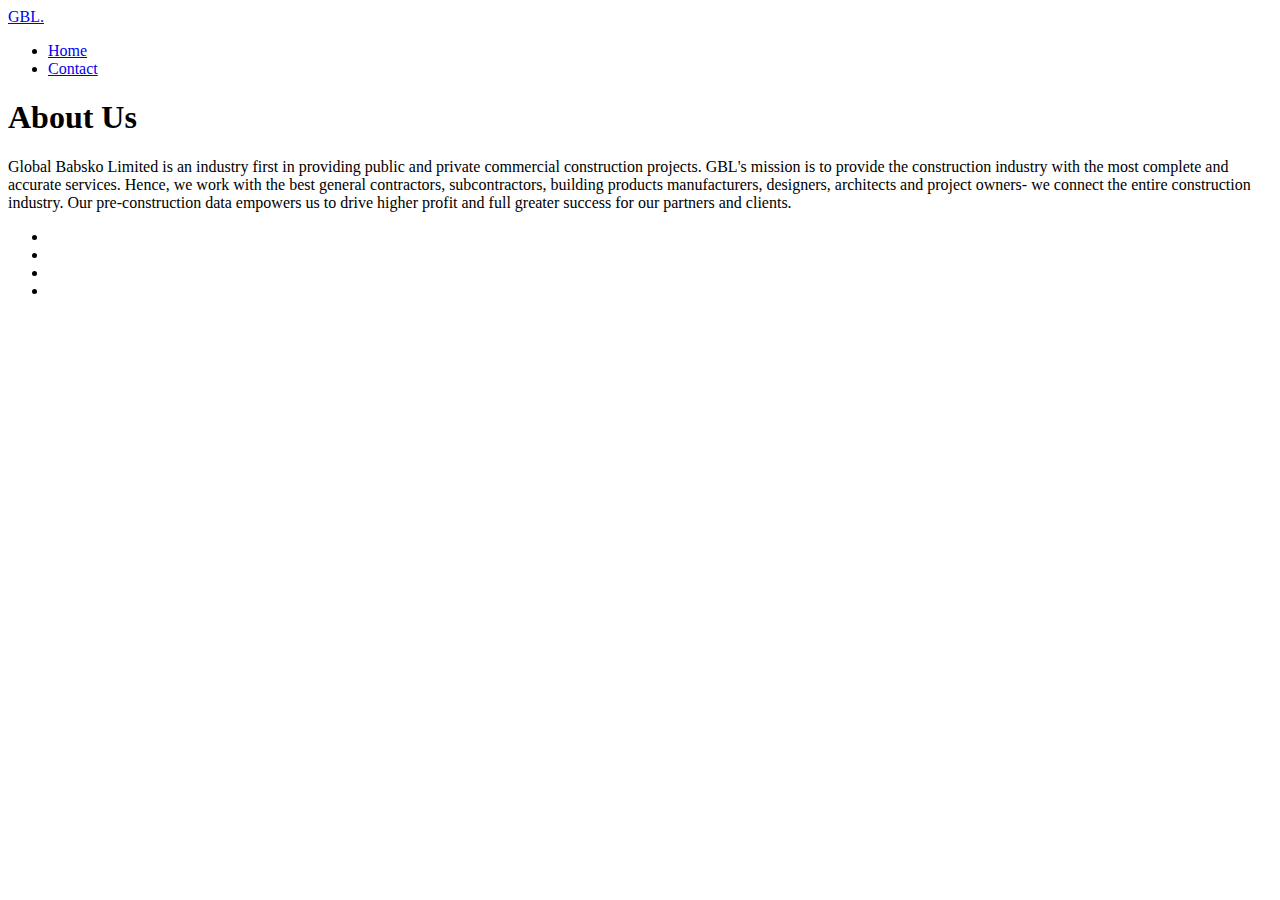
==== about.html @ 21d6a282 "version 2" ====
<!DOCTYPE HTML>
<html>
	<head>
	<meta charset="utf-8">
	<meta http-equiv="X-UA-Compatible" content="IE=edge">
	<title>Global Basko Limited</title>
  	<!-- Facebook and Twitter integration -->
	<meta property="og:title" content=""/>
	<meta property="og:image" content=""/>
	<meta property="og:url" content=""/>
	<meta property="og:site_name" content=""/>
	<meta property="og:description" content=""/>
	<meta name="twitter:title" content="" />
	<meta name="twitter:image" content="" />
	<meta name="twitter:url" content="" />
	<meta name="twitter:card" content="" />

	<link href="https://fonts.googleapis.com/css?family=Open+Sans:300,400,700" rel="stylesheet">
	
	<!-- Animate.css -->
	<link rel="stylesheet" href="css/animate.css">
	<!-- Icomoon Icon Fonts-->
	<link rel="stylesheet" href="css/icomoon.css">
	<!-- Bootstrap  -->
	<link rel="stylesheet" href="css/bootstrap.css">

	<!-- Magnific Popup -->
	<link rel="stylesheet" href="css/magnific-popup.css">

	<!-- Theme style  -->
	<link rel="stylesheet" href="css/style.css">

	<!-- Modernizr JS -->
	<script src="js/modernizr-2.6.2.min.js"></script>
	<!-- FOR IE9 below -->
	<!--[if lt IE 9]>
	<script src="js/respond.min.js"></script>
	<![endif]-->

	</head>
	<body>
		
	<div class="fh5co-loader"></div>
	
	<div id="page">
	<nav class="fh5co-nav" role="navigation">
		<div class="container">
			<div class="row">
				<div class="col-xs-2 text-left">
					<div id="fh5co-logo"><a href="index.html">GBL<span>.</span></a></div>
				</div>
				<div class="col-xs-10 text-right menu-1">
					<ul>
						<li><a href="index.html">Home</a></li>
						<li><a href="contact.html">Contact</a></li>
					</ul>
				</div>
			</div>
			
		</div>
	</nav>

	<header id="fh5co-header" class="fh5co-cover fh5co-cover-sm" role="banner" style="background-image:url(images/img_bg_1.jpg);" data-stellar-background-ratio="0.5">
		<div class="overlay"></div>
		<div class="container">
			<div class="row">
				<div class="col-md-7 text-left">
					<div class="display-t">
						<div class="display-tc animate-box" data-animate-effect="fadeInUp">
							<h1 class="mb30">About Us</h1>
						</div>
					</div>
				</div>
			</div>
		</div>
	</header>

	

	<div id="fh5co-team">
		<div class="container">
			<div class="row animate-box row-pb-md">
				<div class="col-md-8 col-md-offset-2 text-left fh5co-heading">
					<p>Global Babsko Limited is an industry first in providing public and private commercial construction projects. GBL's mission is to provide the construction industry with the most complete and accurate services. 
Hence, we work with the best general contractors, subcontractors, building products manufacturers, designers, architects and project owners- we connect the entire construction industry. Our pre-construction data empowers us to drive higher profit and full greater success for our partners and clients.</p>
				</div>
			</div>
		</div>
	</div>

	<footer id="fh5co-footer" role="contentinfo">
		<div class="container">
				

			<div class="row copyright">
				<div class="col-md-12 text-center">
					<p>
						<ul class="fh5co-social-icons">
							<li><a href="#"><i class="icon-twitter"></i></a></li>
							<li><a href="#"><i class="icon-facebook"></i></a></li>
							<li><a href="#"><i class="icon-linkedin"></i></a></li>
							<li><a href="#"><i class="icon-dribbble"></i></a></li>
						</ul>
					</p>
				</div>
			</div>

		</div>
	</footer>
	</div>

	<div class="gototop js-top">
		<a href="#" class="js-gotop"><i class="icon-arrow-up"></i></a>
	</div>
	
	<!-- jQuery -->
	<script src="js/jquery.min.js"></script>
	<!-- jQuery Easing -->
	<script src="js/jquery.easing.1.3.js"></script>
	<!-- Bootstrap -->
	<script src="js/bootstrap.min.js"></script>
	<!-- Waypoints -->
	<script src="js/jquery.waypoints.min.js"></script>
	<!-- countTo -->
	<script src="js/jquery.countTo.js"></script>
	<!-- Magnific Popup -->
	<script src="js/jquery.magnific-popup.min.js"></script>
	<script src="js/magnific-popup-options.js"></script>
	<!-- Stellar -->
	<script src="js/jquery.stellar.min.js"></script>
	<!-- Main -->
	<script src="js/main.js"></script>

	</body>
</html>
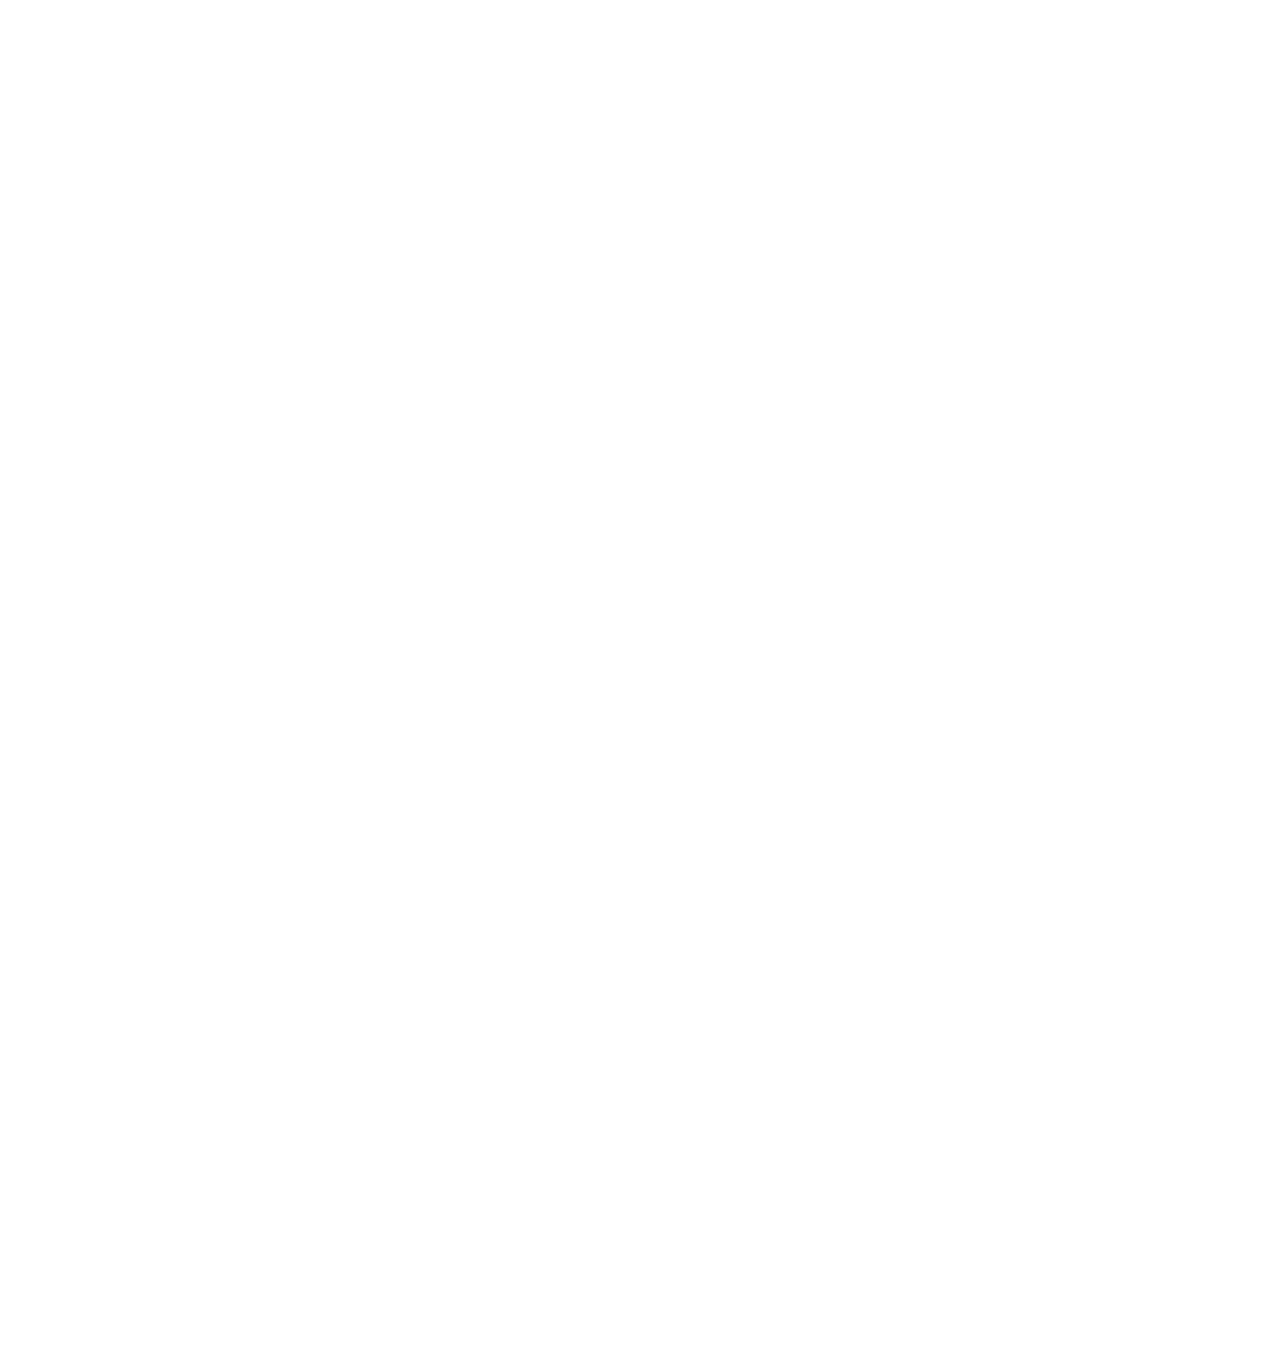
==== commit 7344be61: "Merge pull request #1 from webBlaster/master" ====
--- a/about.html
+++ b/about.html
@@ -52,7 +52,6 @@
 				<div class="col-xs-10 text-right menu-1">
 					<ul>
 						<li><a href="index.html">Home</a></li>
-						<li><a href="contact.html">Contact</a></li>
 					</ul>
 				</div>
 			</div>
--- a/css/style.css
+++ b/css/style.css
@@ -0,0 +1,1700 @@
+@font-face {
+  font-family: 'icomoon';
+  src: url("../fonts/icomoon/icomoon.eot?srf3rx");
+  src: url("../fonts/icomoon/icomoon.eot?srf3rx#iefix") format("embedded-opentype"), url("../fonts/icomoon/icomoon.ttf?srf3rx") format("truetype"), url("../fonts/icomoon/icomoon.woff?srf3rx") format("woff"), url("../fonts/icomoon/icomoon.svg?srf3rx#icomoon") format("svg");
+  font-weight: normal;
+  font-style: normal;
+}
+/* =======================================================
+*
+* 	Template Style 
+*
+* ======================================================= */
+body {
+  font-family: "Open Sans", Arial, sans-serif;
+  font-weight: 400;
+  font-size: 16px;
+  line-height: 1.7;
+  color: #828282;
+  background: #fff;
+}
+
+#page {
+  position: relative;
+  overflow-x: hidden;
+  -webkit-transition: 0.5s;
+  -o-transition: 0.5s;
+  transition: 0.5s;
+}
+.offcanvas #page {
+  overflow: hidden;
+  position: absolute;
+}
+.offcanvas #page:after {
+  -webkit-transition: 2s;
+  -o-transition: 2s;
+  transition: 2s;
+  position: absolute;
+  top: 0;
+  right: 0;
+  bottom: 0;
+  left: 0;
+  z-index: 101;
+  background: rgba(0, 0, 0, 0.7);
+  content: "";
+}
+
+a {
+  color: #F73859;
+  -webkit-transition: 0.5s;
+  -o-transition: 0.5s;
+  transition: 0.5s;
+}
+a:hover, a:active, a:focus {
+  color: #F73859;
+  outline: none;
+  text-decoration: none;
+}
+
+p {
+  margin-bottom: 20px;
+}
+
+h1, h2, h3, h4, h5, h6, figure {
+  color: #000;
+  font-family: "Open Sans", Arial, sans-serif;
+  font-weight: 400;
+  margin: 0 0 20px 0;
+}
+
+::-webkit-selection {
+  color: #fff;
+  background: #F73859;
+}
+
+::-moz-selection {
+  color: #fff;
+  background: #F73859;
+}
+
+::selection {
+  color: #fff;
+  background: #F73859;
+}
+
+.fh5co-nav {
+  position: fixed;
+  top: 0;
+  margin: 0;
+  padding: 0;
+  width: 100%;
+  padding: 25px 0;
+  z-index: 1001;
+  background: transparent;
+  -webkit-transition: 0.5s;
+  -o-transition: 0.5s;
+  transition: 0.5s;
+}
+@media screen and (max-width: 768px) {
+  .fh5co-nav {
+    padding: 25px 0;
+  }
+}
+.fh5co-nav #fh5co-logo {
+  font-size: 24px;
+  padding: 0;
+  margin: 0;
+  text-transform: uppercase;
+  font-weight: bold;
+}
+@media screen and (max-width: 768px) {
+  .fh5co-nav #fh5co-logo {
+    margin-bottom: 0;
+  }
+}
+.fh5co-nav #fh5co-logo a > span {
+  color: #F73859;
+}
+.fh5co-nav a {
+  padding: 5px 10px;
+  color: #fff;
+}
+@media screen and (max-width: 768px) {
+  .fh5co-nav .menu-1 {
+    display: none;
+  }
+}
+.fh5co-nav ul {
+  padding: 0;
+  margin: 7px 0 0 0;
+}
+.fh5co-nav ul li {
+  padding: 0;
+  margin: 0;
+  list-style: none;
+  display: inline;
+}
+.fh5co-nav ul li a {
+  font-size: 16px;
+  padding: 30px 10px;
+  color: rgba(255, 255, 255, 0.5);
+  -webkit-transition: 0.5s;
+  -o-transition: 0.5s;
+  transition: 0.5s;
+}
+.fh5co-nav ul li a:hover, .fh5co-nav ul li a:focus, .fh5co-nav ul li a:active {
+  color: white;
+}
+.fh5co-nav ul li.has-dropdown {
+  position: relative;
+}
+.fh5co-nav ul li.has-dropdown .dropdown {
+  width: 130px;
+  -webkit-box-shadow: 0px 8px 13px -9px rgba(0, 0, 0, 0.75);
+  -moz-box-shadow: 0px 8px 13px -9px rgba(0, 0, 0, 0.75);
+  box-shadow: 0px 8px 13px -9px rgba(0, 0, 0, 0.75);
+  z-index: 1002;
+  visibility: hidden;
+  opacity: 0;
+  position: absolute;
+  top: 40px;
+  left: 0;
+  text-align: left;
+  background: #fff;
+  padding: 20px;
+  -webkit-border-radius: 4px;
+  -moz-border-radius: 4px;
+  -ms-border-radius: 4px;
+  border-radius: 4px;
+  -webkit-transition: 0s;
+  -o-transition: 0s;
+  transition: 0s;
+}
+.fh5co-nav ul li.has-dropdown .dropdown:before {
+  bottom: 100%;
+  left: 40px;
+  border: solid transparent;
+  content: " ";
+  height: 0;
+  width: 0;
+  position: absolute;
+  pointer-events: none;
+  border-bottom-color: #fff;
+  border-width: 8px;
+  margin-left: -8px;
+}
+.fh5co-nav ul li.has-dropdown .dropdown li {
+  display: block;
+  margin-bottom: 7px;
+}
+.fh5co-nav ul li.has-dropdown .dropdown li:last-child {
+  margin-bottom: 0;
+}
+.fh5co-nav ul li.has-dropdown .dropdown li a {
+  padding: 2px 0;
+  display: block;
+  color: #999999;
+  line-height: 1.2;
+  text-transform: none;
+  font-size: 15px;
+}
+.fh5co-nav ul li.has-dropdown .dropdown li a:hover {
+  color: #000;
+}
+.fh5co-nav ul li.has-dropdown:hover a, .fh5co-nav ul li.has-dropdown:focus a {
+  color: #fff;
+}
+.fh5co-nav ul li.btn-cta a {
+  color: #F73859;
+}
+.fh5co-nav ul li.btn-cta a span {
+  background: #f35f55;
+  color: #fff;
+  padding: 4px 20px;
+  display: -moz-inline-stack;
+  display: inline-block;
+  zoom: 1;
+  *display: inline;
+  -webkit-transition: 0.3s;
+  -o-transition: 0.3s;
+  transition: 0.3s;
+  -webkit-border-radius: 4px;
+  -moz-border-radius: 4px;
+  -ms-border-radius: 4px;
+  border-radius: 4px;
+}
+.fh5co-nav ul li.btn-cta a:hover span {
+  background: #f14034 !important;
+  -webkit-box-shadow: 0px 14px 20px -9px rgba(0, 0, 0, 0.75);
+  -moz-box-shadow: 0px 14px 20px -9px rgba(0, 0, 0, 0.75);
+  box-shadow: 0px 14px 20px -9px rgba(0, 0, 0, 0.75);
+}
+.fh5co-nav ul li.active > a {
+  color: #fff;
+  position: relative;
+}
+.scrolled .fh5co-nav {
+  background: #fff;
+  padding: 10px 0;
+  -webkit-box-shadow: 0px 5px 7px -7px rgba(0, 0, 0, 0.15);
+  -moz-box-shadow: 0px 5px 7px -7px rgba(0, 0, 0, 0.15);
+  box-shadow: 0px 5px 7px -7px rgba(0, 0, 0, 0.15);
+}
+.scrolled .fh5co-nav a {
+  color: #000;
+}
+.scrolled .fh5co-nav ul li a:hover, .scrolled .fh5co-nav ul li a:focus, .scrolled .fh5co-nav ul li a:active {
+  color: #F73859 !important;
+}
+.scrolled .fh5co-nav ul li.active a {
+  color: #F73859;
+}
+.scrolled .fh5co-nav ul li.has-dropdown:hover > a, .scrolled .fh5co-nav ul li.has-dropdown:focus > a {
+  color: #F73859;
+}
+
+#fh5co-header,
+#fh5co-counter,
+.fh5co-bg {
+  background-size: cover;
+  background-position: top center;
+  background-repeat: no-repeat;
+  position: relative;
+}
+
+.fh5co-bg {
+  background-size: cover;
+  background-position: center center;
+  position: relative;
+  width: 100%;
+  float: left;
+  position: relative;
+}
+
+#fh5co-header a {
+  color: rgba(255, 255, 255, 0.5);
+  border-bottom: 1px solid rgba(255, 255, 255, 0.5);
+}
+#fh5co-header a:hover {
+  color: white;
+  border-bottom: 1px solid white;
+}
+
+.fh5co-cover {
+  height: 900px;
+  background-size: cover;
+  background-repeat: no-repeat;
+  position: relative;
+  float: left;
+  width: 100%;
+}
+.fh5co-cover .overlay {
+  z-index: 0;
+  position: absolute;
+  bottom: 0;
+  top: 0;
+  left: 0;
+  right: 0;
+  background: rgba(42, 51, 86, 0.9);
+}
+.fh5co-cover > .fh5co-container {
+  position: relative;
+  z-index: 10;
+}
+@media screen and (max-width: 768px) {
+  .fh5co-cover {
+    height: 600px;
+  }
+}
+.fh5co-cover .display-t,
+.fh5co-cover .display-tc {
+  z-index: 9;
+  height: 900px;
+  display: table;
+  width: 100%;
+}
+@media screen and (max-width: 768px) {
+  .fh5co-cover .display-t,
+  .fh5co-cover .display-tc {
+    height: 600px;
+  }
+}
+.fh5co-cover.fh5co-cover-sm {
+  height: 600px;
+}
+@media screen and (max-width: 768px) {
+  .fh5co-cover.fh5co-cover-sm {
+    height: 400px;
+  }
+}
+.fh5co-cover.fh5co-cover-sm .display-t,
+.fh5co-cover.fh5co-cover-sm .display-tc {
+  height: 600px;
+  display: table;
+  width: 100%;
+}
+@media screen and (max-width: 768px) {
+  .fh5co-cover.fh5co-cover-sm .display-t,
+  .fh5co-cover.fh5co-cover-sm .display-tc {
+    height: 400px;
+  }
+}
+
+.fh5co-staff {
+  text-align: center;
+  margin-bottom: 30px;
+  background: #fff;
+  padding: 30px;
+  float: left;
+  width: 100%;
+}
+.fh5co-staff img {
+  width: 100px;
+  margin-bottom: 20px;
+  -webkit-border-radius: 50%;
+  -moz-border-radius: 50%;
+  -ms-border-radius: 50%;
+  border-radius: 50%;
+}
+.fh5co-staff h3 {
+  font-size: 24px;
+  margin-bottom: 5px;
+}
+.fh5co-staff p {
+  margin-bottom: 30px;
+}
+.fh5co-staff .role {
+  color: #bfbfbf;
+  margin-bottom: 30px;
+  font-weight: normal;
+  display: block;
+}
+
+.pagination a {
+  background: none;
+  border: none !important;
+  color: gray !important;
+}
+.pagination a:hover, .pagination a:focus, .pagination a:active {
+  background: none !important;
+}
+.pagination > li > a {
+  margin: 0 2px;
+  font-size: 18px;
+  padding: 0 !important;
+  background: none;
+  -webkit-border-radius: 50% !important;
+  -moz-border-radius: 50% !important;
+  -ms-border-radius: 50% !important;
+  -o-border-radius: 50% !important;
+  border-radius: 50% !important;
+  height: 50px;
+  width: 50px;
+  line-height: 50px;
+  display: table-cell;
+  vertical-align: middle;
+}
+.pagination > li > a:hover {
+  color: #000;
+  background: #e6e6e6 !important;
+}
+.pagination > li.disabled > a {
+  background: none;
+}
+.pagination > li.active > a {
+  background: #F73859 !important;
+  -webkit-box-shadow: 4px 11px 35px -14px rgba(0, 0, 0, 0.5);
+  -moz-box-shadow: 4px 11px 35px -14px rgba(0, 0, 0, 0.5);
+  -ms-box-shadow: 4px 11px 35px -14px rgba(0, 0, 0, 0.5);
+  -o-box-shadow: 4px 11px 35px -14px rgba(0, 0, 0, 0.5);
+  box-shadow: 4px 11px 35px -14px rgba(0, 0, 0, 0.5);
+  color: #fff !important;
+}
+.pagination > li.active > a:hover {
+  cursor: pointer;
+  background: #f96982 !important;
+}
+
+.fh5co-social-icons {
+  margin: 0;
+  padding: 0;
+}
+.fh5co-social-icons li {
+  margin: 0;
+  padding: 0;
+  list-style: none;
+  display: -moz-inline-stack;
+  display: inline-block;
+  zoom: 1;
+  *display: inline;
+}
+.fh5co-social-icons li a {
+  display: -moz-inline-stack;
+  display: inline-block;
+  zoom: 1;
+  *display: inline;
+  color: #F73859;
+  padding-left: 10px;
+  padding-right: 10px;
+}
+.fh5co-social-icons li a i {
+  font-size: 20px;
+}
+
+.fh5co-contact-info ul {
+  padding: 0;
+  margin: 0;
+}
+.fh5co-contact-info ul li {
+  padding: 0 0 0 70px;
+  margin: 0 0 30px 0;
+  margin-left: -40px !important;
+  list-style: none;
+  position: relative;
+}
+.fh5co-contact-info ul li:before {
+  color: #ccddea;
+  position: absolute;
+  left: 0;
+  top: .05em;
+  font-family: 'icomoon';
+  speak: none;
+  font-style: normal;
+  font-weight: normal;
+  font-variant: normal;
+  text-transform: none;
+  line-height: 1;
+  /* Better Font Rendering =========== */
+  -webkit-font-smoothing: antialiased;
+  -moz-osx-font-smoothing: grayscale;
+}
+.fh5co-contact-info ul li.address:before {
+  font-size: 30px;
+  content: "\e9d1";
+}
+.fh5co-contact-info ul li.phone:before {
+  font-size: 23px;
+  content: "\e9f4";
+}
+.fh5co-contact-info ul li.email:before {
+  font-size: 23px;
+  content: "\e9da";
+}
+.fh5co-contact-info ul li.url:before {
+  font-size: 23px;
+  content: "\e9af";
+}
+
+#fh5co-header .display-tc,
+#fh5co-counter .display-tc,
+.fh5co-cover .display-tc {
+  display: table-cell !important;
+  vertical-align: middle;
+}
+#fh5co-header .display-tc h1, #fh5co-header .display-tc h2,
+#fh5co-counter .display-tc h1,
+#fh5co-counter .display-tc h2,
+.fh5co-cover .display-tc h1,
+.fh5co-cover .display-tc h2 {
+  margin: 0;
+  padding: 0;
+  color: white;
+}
+#fh5co-header .display-tc h1,
+#fh5co-counter .display-tc h1,
+.fh5co-cover .display-tc h1 {
+  margin-bottom: 0px;
+  margin-top: 0;
+  font-size: 60px;
+  line-height: 1.3;
+  font-family: "Open Sans", Arial, sans-serif;
+  font-weight: 300;
+}
+@media screen and (max-width: 768px) {
+  #fh5co-header .display-tc h1,
+  #fh5co-counter .display-tc h1,
+  .fh5co-cover .display-tc h1 {
+    font-size: 40px;
+  }
+}
+#fh5co-header .display-tc h2,
+#fh5co-counter .display-tc h2,
+.fh5co-cover .display-tc h2 {
+  font-size: 20px;
+  line-height: 1.5;
+  margin-bottom: 30px;
+  text-transform: uppercase;
+}
+#fh5co-header .display-tc .btn,
+#fh5co-counter .display-tc .btn,
+.fh5co-cover .display-tc .btn {
+  padding: 15px 30px;
+  background: #F73859;
+  color: #fff;
+  border: none !important;
+  font-size: 18px;
+  text-transform: uppercase;
+  -webkit-border-radius: 4px;
+  -moz-border-radius: 4px;
+  -ms-border-radius: 4px;
+  border-radius: 4px;
+}
+#fh5co-header .display-tc .btn:hover,
+#fh5co-counter .display-tc .btn:hover,
+.fh5co-cover .display-tc .btn:hover {
+  background: #f6163c !important;
+  -webkit-box-shadow: 0px 14px 30px -15px rgba(0, 0, 0, 0.75) !important;
+  -moz-box-shadow: 0px 14px 30px -15px rgba(0, 0, 0, 0.75) !important;
+  box-shadow: 0px 14px 30px -15px rgba(0, 0, 0, 0.75) !important;
+}
+#fh5co-header .display-tc .or,
+#fh5co-counter .display-tc .or,
+.fh5co-cover .display-tc .or {
+  color: rgba(255, 255, 255, 0.3);
+  display: -moz-inline-stack;
+  display: inline-block;
+  zoom: 1;
+  *display: inline;
+  padding: 0 20px;
+}
+#fh5co-header .display-tc .link-watch,
+#fh5co-counter .display-tc .link-watch,
+.fh5co-cover .display-tc .link-watch {
+  border-bottom: none;
+}
+#fh5co-header .display-tc .form-inline .form-group,
+#fh5co-counter .display-tc .form-inline .form-group,
+.fh5co-cover .display-tc .form-inline .form-group {
+  width: 100% !important;
+  margin-bottom: 10px;
+}
+#fh5co-header .display-tc .form-inline .form-group .form-control,
+#fh5co-counter .display-tc .form-inline .form-group .form-control,
+.fh5co-cover .display-tc .form-inline .form-group .form-control {
+  width: 100%;
+  background: #fff;
+  border: none;
+}
+
+.fh5co-bg-section {
+  background: #F0F5F9;
+}
+
+#fh5co-services,
+#fh5co-started,
+#fh5co-testimonial,
+#fh5co-blog,
+#fh5co-project,
+#fh5co-about,
+#fh5co-team,
+#fh5co-contact,
+#fh5co-footer {
+  padding: 7em 0;
+  clear: both;
+}
+@media screen and (max-width: 768px) {
+  #fh5co-services,
+  #fh5co-started,
+  #fh5co-testimonial,
+  #fh5co-blog,
+  #fh5co-project,
+  #fh5co-about,
+  #fh5co-team,
+  #fh5co-contact,
+  #fh5co-footer {
+    padding: 3em 0;
+  }
+}
+
+#fh5co-testimonial {
+  background: #F0F5F9;
+}
+#fh5co-testimonial .testimonial {
+  background: #fff;
+  padding: 30px;
+  position: relative;
+  margin-bottom: 4em;
+  bottom: 0;
+}
+#fh5co-testimonial .testimonial blockquote {
+  border-left: none;
+  padding: 0;
+  margin: 0;
+}
+#fh5co-testimonial .testimonial p {
+  color: #666666;
+  font-size: 18px;
+  font-style: italic;
+  line-height: 1.5;
+}
+#fh5co-testimonial .testimonial p.author {
+  color: #b3b3b3;
+}
+#fh5co-testimonial .testimonial p.author img {
+  width: 60px;
+  margin-right: 20px;
+  -webkit-border-radius: 50%;
+  -moz-border-radius: 50%;
+  -ms-border-radius: 50%;
+  border-radius: 50%;
+}
+#fh5co-testimonial .testimonial p.author cite {
+  font-style: normal;
+  font-size: 13px;
+  font-family: "Open Sans", Arial, sans-serif;
+}
+#fh5co-testimonial .testimonial p:last-child {
+  margin-bottom: 0;
+}
+#fh5co-testimonial .testimonial:after {
+  position: absolute;
+  left: 11%;
+  bottom: -30px;
+  display: block;
+  width: 0;
+  content: "";
+  border-width: 30px 30px 0 0;
+  border-style: solid;
+  border-color: #fff transparent;
+}
+#fh5co-testimonial .testimonial.fh5co-selected {
+  background: #F73859;
+  bottom: 10px;
+  -webkit-box-shadow: 0px 18px 71px -10px rgba(0, 0, 0, 0.75);
+  -moz-box-shadow: 0px 18px 71px -10px rgba(0, 0, 0, 0.75);
+  box-shadow: 0px 18px 71px -10px rgba(0, 0, 0, 0.75);
+}
+#fh5co-testimonial .testimonial.fh5co-selected p {
+  color: #fff;
+}
+#fh5co-testimonial .testimonial.fh5co-selected p.author cite {
+  color: rgba(255, 255, 255, 0.7);
+}
+#fh5co-testimonial .testimonial.fh5co-selected:after {
+  border-color: #F73859 transparent;
+}
+@media screen and (max-width: 768px) {
+  #fh5co-testimonial .testimonial.fh5co-selected {
+    bottom: 0;
+  }
+}
+
+#fh5co-blog .fh5co-post {
+  background: #fff;
+  float: left;
+  width: 100%;
+  margin-bottom: 30px;
+  padding: 30px;
+  -webkit-box-shadow: -2px 11px 24px -10px rgba(0, 0, 0, 0.09);
+  -moz-box-shadow: -2px 11px 24px -10px rgba(0, 0, 0, 0.09);
+  box-shadow: -2px 11px 24px -10px rgba(0, 0, 0, 0.09);
+  position: relative;
+  bottom: 0;
+  -webkit-transition: 0.3s;
+  -o-transition: 0.3s;
+  transition: 0.3s;
+}
+#fh5co-blog .fh5co-post h3 {
+  margin-bottom: 20px;
+}
+#fh5co-blog .fh5co-post h3 a {
+  color: #F73859;
+}
+#fh5co-blog .fh5co-post h3 a:hover {
+  color: #f35f55;
+}
+#fh5co-blog .fh5co-post .fh5co-date {
+  display: block;
+  margin-bottom: 10px;
+  text-transform: uppercase;
+  font-size: 12px;
+  color: #cccccc;
+  letter-spacing: .07em;
+}
+#fh5co-blog .fh5co-post p.author {
+  color: #b3b3b3;
+}
+#fh5co-blog .fh5co-post p.author img {
+  width: 50px;
+  margin-right: 10px;
+  -webkit-border-radius: 50%;
+  -moz-border-radius: 50%;
+  -ms-border-radius: 50%;
+  border-radius: 50%;
+}
+#fh5co-blog .fh5co-post p.author cite {
+  font-style: normal;
+  font-size: 13px;
+}
+#fh5co-blog .fh5co-post p:last-child {
+  margin-bottom: 0;
+}
+#fh5co-blog .fh5co-post:hover, #fh5co-blog .fh5co-post:focus {
+  bottom: 10px;
+}
+@media screen and (max-width: 768px) {
+  #fh5co-blog .fh5co-post:hover, #fh5co-blog .fh5co-post:focus {
+    bottom: 0;
+  }
+}
+
+#fh5co-counter {
+  background: #fff;
+  padding: 7em 0;
+  text-align: center;
+}
+@media screen and (max-width: 768px) {
+  #fh5co-counter {
+    padding: 3em 0;
+  }
+}
+#fh5co-counter .counter {
+  font-size: 50px;
+  margin-bottom: 10px;
+  color: #F73859;
+  font-weight: 100;
+  display: block;
+}
+#fh5co-counter .counter-label {
+  margin-bottom: 0;
+  text-transform: uppercase;
+  color: rgba(0, 0, 0, 0.5);
+  letter-spacing: .1em;
+}
+#fh5co-counter .feature-center:hover .counter {
+  color: #fff;
+}
+@media screen and (max-width: 768px) {
+  #fh5co-counter .feature-center {
+    margin-bottom: 30px;
+  }
+}
+#fh5co-counter .icon {
+  width: 70px;
+  text-align: center;
+  margin-bottom: 20px;
+  background: none !important;
+  border: none !important;
+}
+#fh5co-counter .icon i {
+  height: 70px;
+}
+#fh5co-counter .icon i:before {
+  color: #cccccc;
+  display: block;
+  text-align: center;
+  margin-left: 3px;
+}
+
+#fh5co-project .fh5co-project {
+  margin-bottom: 30px;
+}
+#fh5co-project .fh5co-project > a {
+  display: block;
+  color: #000;
+  position: relative;
+  bottom: 0;
+  overflow: hidden;
+  -webkit-transition: 0.5s;
+  -o-transition: 0.5s;
+  transition: 0.5s;
+}
+#fh5co-project .fh5co-project > a img {
+  position: relative;
+  -webkit-transition: 0.5s;
+  -o-transition: 0.5s;
+  transition: 0.5s;
+}
+#fh5co-project .fh5co-project > a:after {
+  opacity: 0;
+  visibility: hidden;
+  content: "";
+  position: absolute;
+  bottom: 0;
+  left: 0;
+  right: 0;
+  top: 0;
+  background: rgba(0, 0, 0, 0.7);
+  z-index: 8;
+  -webkit-transition: 0.5s;
+  -o-transition: 0.5s;
+  transition: 0.5s;
+}
+#fh5co-project .fh5co-project > a .fh5co-copy {
+  z-index: 12;
+  position: absolute;
+  right: 20px;
+  left: 20px;
+  bottom: 0px;
+  opacity: 0;
+  visibility: hidden;
+  -webkit-transition: 0.3s;
+  -o-transition: 0.3s;
+  transition: 0.3s;
+}
+#fh5co-project .fh5co-project > a .fh5co-copy h3 {
+  margin: 0 0 5px 0;
+  padding: 0;
+  color: #fff;
+  font-size: 20px;
+  font-weight: 400;
+}
+#fh5co-project .fh5co-project > a .fh5co-copy p {
+  color: rgba(255, 255, 255, 0.5);
+  font-size: 14px;
+}
+#fh5co-project .fh5co-project > a .fh5co-copy p:last-child {
+  margin-bottom: 0;
+}
+@media screen and (max-width: 768px) {
+  #fh5co-project .fh5co-project > a .fh5co-copy {
+    position: relative;
+    visibility: visible;
+    opacity: 1;
+    bottom: 0;
+    color: #000;
+    padding: 20px;
+    background: #fff;
+  }
+}
+#fh5co-project .fh5co-project > a:hover {
+  -webkit-box-shadow: 0px 18px 71px -10px rgba(0, 0, 0, 0.75);
+  -moz-box-shadow: 0px 18px 71px -10px rgba(0, 0, 0, 0.75);
+  box-shadow: 0px 18px 71px -10px rgba(0, 0, 0, 0.75);
+}
+@media screen and (max-width: 768px) {
+  #fh5co-project .fh5co-project > a:hover {
+    bottom: 0;
+  }
+}
+#fh5co-project .fh5co-project > a:hover:after {
+  opacity: 1;
+  visibility: visible;
+}
+@media screen and (max-width: 768px) {
+  #fh5co-project .fh5co-project > a:hover:after {
+    opacity: 0;
+    visibility: hidden;
+  }
+}
+#fh5co-project .fh5co-project > a:hover .fh5co-copy {
+  opacity: 1;
+  visibility: visible;
+  bottom: 20px;
+}
+@media screen and (max-width: 768px) {
+  #fh5co-project .fh5co-project > a:hover .fh5co-copy {
+    bottom: 0;
+    padding: 20px;
+    background: #fff;
+  }
+}
+#fh5co-project .fh5co-project > a:hover img {
+  -webkit-transform: scale(1.1);
+  -moz-transform: scale(1.1);
+  -o-transform: scale(1.1);
+  transform: scale(1.1);
+}
+@media screen and (max-width: 768px) {
+  #fh5co-project .fh5co-project > a:hover img {
+    -webkit-transform: scale(1);
+    -moz-transform: scale(1);
+    -o-transform: scale(1);
+    transform: scale(1);
+  }
+}
+
+#fh5co-services.border-bottom {
+  border-bottom: 1px solid #dae6ef;
+  -webkit-box-shadow: 0px 5px 7px -7px rgba(0, 0, 0, 0.15);
+  -moz-box-shadow: 0px 5px 7px -7px rgba(0, 0, 0, 0.15);
+  box-shadow: 0px 5px 7px -7px rgba(0, 0, 0, 0.15);
+  position: relative;
+  z-index: 10;
+}
+
+.feature-center {
+  padding: 30px;
+  float: left;
+  width: 100%;
+  position: relative;
+  bottom: 0;
+  margin-bottom: 40px;
+  -webkit-transition: 0.3s;
+  -o-transition: 0.3s;
+  transition: 0.3s;
+}
+@media screen and (max-width: 768px) {
+  .feature-center {
+    margin-bottom: 50px;
+  }
+}
+.feature-center .desc {
+  padding-left: 180px;
+}
+.feature-center .icon {
+  margin-bottom: 20px;
+  display: block;
+}
+.feature-center .icon i {
+  font-size: 40px;
+  color: rgba(42, 54, 59, 0.2);
+}
+.feature-center .icon2 {
+  float: left;
+}
+.feature-center .icon2 i {
+  font-size: 100px;
+}
+.feature-center p:last-child {
+  margin-bottom: 0;
+}
+.feature-center p, .feature-center h3 {
+  margin-bottom: 30px;
+}
+.feature-center h3 {
+  font-size: 22px;
+  color: #5d5d5d;
+}
+.feature-center:hover, .feature-center:focus {
+  background: #F73859;
+  bottom: 10px;
+  -webkit-box-shadow: 0px 18px 71px -10px rgba(0, 0, 0, 0.75);
+  -moz-box-shadow: 0px 18px 71px -10px rgba(0, 0, 0, 0.75);
+  box-shadow: 0px 18px 71px -10px rgba(0, 0, 0, 0.75);
+}
+.feature-center:hover p:last-child, .feature-center:focus p:last-child {
+  margin-bottom: 0;
+}
+.feature-center:hover .icon i, .feature-center:focus .icon i {
+  color: rgba(255, 255, 255, 0.7);
+}
+.feature-center:hover p, .feature-center:hover h3, .feature-center:focus p, .feature-center:focus h3 {
+  color: #fff !important;
+}
+.feature-center:hover a, .feature-center:focus a {
+  color: rgba(255, 255, 255, 0.7);
+}
+.feature-center:hover a:hover, .feature-center:focus a:hover {
+  color: #fff;
+}
+@media screen and (max-width: 768px) {
+  .feature-center:hover, .feature-center:focus {
+    bottom: 0;
+  }
+}
+
+.project-grid {
+  background-size: cover;
+  background-position: top center;
+  background-repeat: no-repeat;
+  position: relative;
+  overflow: hidden;
+  height: 350px;
+  margin-bottom: 40px;
+}
+.project-grid:before {
+  position: absolute;
+  top: 0;
+  bottom: 0;
+  left: 0;
+  right: 0;
+  content: '';
+  background: rgba(0, 0, 0, 0.3);
+  opacity: 0;
+  -webkit-transition: 0.1s;
+  -o-transition: 0.1s;
+  transition: 0.1s;
+}
+.project-grid .desc {
+  background: rgba(247, 56, 89, 0.9);
+  padding: 10px 20px;
+  position: absolute;
+  bottom: -93px;
+  left: 0;
+  right: 0;
+  -webkit-transition: 0.1s;
+  -o-transition: 0.1s;
+  transition: 0.1s;
+}
+.project-grid .desc h3 a {
+  color: white;
+}
+.project-grid .desc span {
+  color: rgba(255, 255, 255, 0.4);
+  text-transform: uppercase;
+  letter-spacing: 1px;
+  font-size: 12px;
+}
+@media screen and (max-width: 768px) {
+  .project-grid .desc {
+    bottom: 0;
+  }
+}
+.project-grid:hover:before, .project-grid:focus:before {
+  opacity: 1;
+}
+.project-grid:hover .desc, .project-grid:focus .desc {
+  bottom: 0;
+}
+
+.project-content {
+  width: 100%;
+  padding-left: 10px;
+  padding-right: 10px;
+  float: left;
+  padding: 7em 0;
+}
+@media screen and (max-width: 768px) {
+  .project-content {
+    padding: 3em 0;
+  }
+}
+.project-content .col-half {
+  width: 50%;
+  float: left;
+  padding-left: 10px;
+  padding-right: 10px;
+}
+@media screen and (max-width: 480px) {
+  .project-content .col-half {
+    width: 100%;
+  }
+}
+.project-content .col-half .project, .project-content .col-half .project-grid {
+  background-size: cover;
+  background-position: top center;
+  background-repeat: no-repeat;
+  position: relative;
+  overflow: hidden;
+}
+.project-content .col-half .project:before, .project-content .col-half .project-grid:before {
+  position: absolute;
+  top: 0;
+  bottom: 0;
+  left: 0;
+  right: 0;
+  content: '';
+  background: rgba(0, 0, 0, 0.3);
+  opacity: 0;
+  -webkit-transition: 0.1s;
+  -o-transition: 0.1s;
+  transition: 0.1s;
+}
+.project-content .col-half .project:hover:before, .project-content .col-half .project:focus:before, .project-content .col-half .project-grid:hover:before, .project-content .col-half .project-grid:focus:before {
+  opacity: 1;
+}
+.project-content .col-half .project:hover .desc, .project-content .col-half .project:focus .desc, .project-content .col-half .project-grid:hover .desc, .project-content .col-half .project-grid:focus .desc {
+  bottom: 0;
+}
+@media screen and (max-width: 480px) {
+  .project-content .col-half .project, .project-content .col-half .project-grid {
+    height: 340px !important;
+    margin-bottom: 20px;
+  }
+}
+.project-content .col-half .project {
+  height: 800px;
+}
+.project-content .col-half .project-grid {
+  height: 390px;
+  margin-bottom: 20px;
+}
+.project-content .col-half .project-grid:last-child {
+  margin-bottom: 0;
+}
+.project-content .desc {
+  background: rgba(247, 56, 89, 0.9);
+  padding: 10px 20px;
+  position: absolute;
+  bottom: -93px;
+  left: 0;
+  right: 0;
+  -webkit-transition: 0.1s;
+  -o-transition: 0.1s;
+  transition: 0.1s;
+}
+.project-content .desc h3 {
+  color: white;
+}
+.project-content .desc span {
+  color: rgba(255, 255, 255, 0.4);
+  text-transform: uppercase;
+  letter-spacing: 1px;
+  font-size: 12px;
+}
+@media screen and (max-width: 768px) {
+  .project-content .desc {
+    bottom: 0;
+  }
+}
+
+.fh5co-heading {
+  margin-bottom: 2em;
+}
+.fh5co-heading.fh5co-heading-sm {
+  margin-bottom: 2em;
+}
+.fh5co-heading h2 {
+  font-size: 55px;
+  margin-bottom: 0px;
+  line-height: 1.5;
+  font-weight: 300;
+  color: #000;
+}
+.fh5co-heading p {
+  font-size: 18px;
+  line-height: 1.5;
+  color: #828282;
+}
+.fh5co-heading span {
+  display: block;
+  margin-bottom: 10px;
+  text-transform: uppercase;
+  font-size: 12px;
+  letter-spacing: 2px;
+  color: #cccccc;
+}
+
+#fh5co-started {
+  background: rgba(42, 51, 86, 0.9);
+}
+#fh5co-started .fh5co-heading h2 {
+  color: #fff;
+  margin-bottom: 20px !important;
+  font-weight: 300;
+}
+#fh5co-started .fh5co-heading p {
+  color: rgba(255, 255, 255, 0.5);
+}
+#fh5co-started .form-control {
+  background: rgba(255, 255, 255, 0.2);
+  border: none !important;
+  color: #fff;
+  font-size: 16px !important;
+  width: 100%;
+  -webkit-transition: 0.5s;
+  -o-transition: 0.5s;
+  transition: 0.5s;
+}
+#fh5co-started .form-control::-webkit-input-placeholder {
+  color: #fff;
+}
+#fh5co-started .form-control:-moz-placeholder {
+  /* Firefox 18- */
+  color: #fff;
+}
+#fh5co-started .form-control::-moz-placeholder {
+  /* Firefox 19+ */
+  color: #fff;
+}
+#fh5co-started .form-control:-ms-input-placeholder {
+  color: #fff;
+}
+#fh5co-started .form-control:focus {
+  background: rgba(255, 255, 255, 0.3);
+}
+#fh5co-started .btn {
+  height: 54px;
+  border: none !important;
+  background: #F73859;
+  color: #fff;
+  font-size: 16px;
+  text-transform: uppercase;
+  font-weight: 400;
+  padding-left: 30px;
+  padding-right: 30px;
+}
+#fh5co-started .btn:hover {
+  background: #f6163c !important;
+  -webkit-box-shadow: 0px 14px 20px -9px rgba(0, 0, 0, 0.75) !important;
+  -moz-box-shadow: 0px 14px 20px -9px rgba(0, 0, 0, 0.75) !important;
+  box-shadow: 0px 14px 20px -9px rgba(0, 0, 0, 0.75) !important;
+}
+#fh5co-started .form-inline .form-group {
+  width: 100% !important;
+  margin-bottom: 10px;
+}
+#fh5co-started .form-inline .form-group .form-control {
+  width: 100%;
+}
+
+#fh5co-footer .fh5co-footer-links {
+  padding: 0;
+  margin: 0;
+}
+#fh5co-footer .fh5co-footer-links li {
+  padding: 0;
+  margin: 0;
+  list-style: none;
+}
+#fh5co-footer .fh5co-footer-links li a {
+  color: #000;
+  text-decoration: none;
+}
+#fh5co-footer .fh5co-footer-links li a:hover {
+  text-decoration: underline;
+}
+#fh5co-footer .fh5co-widget {
+  margin-bottom: 30px;
+}
+@media screen and (max-width: 768px) {
+  #fh5co-footer .fh5co-widget {
+    text-align: left;
+  }
+}
+#fh5co-footer .fh5co-widget h3 {
+  margin-bottom: 15px;
+  font-weight: bold;
+  font-size: 15px;
+  letter-spacing: 2px;
+  text-transform: uppercase;
+}
+#fh5co-footer .copyright .block {
+  display: block;
+}
+
+#fh5co-offcanvas {
+  position: fixed;
+  z-index: 1901;
+  width: 270px;
+  background: black;
+  top: 0;
+  right: 0;
+  top: 0;
+  bottom: 0;
+  padding: 45px 40px 40px 40px;
+  overflow-y: auto;
+  display: none;
+  -moz-transform: translateX(270px);
+  -webkit-transform: translateX(270px);
+  -ms-transform: translateX(270px);
+  -o-transform: translateX(270px);
+  transform: translateX(270px);
+  -webkit-transition: 0.5s;
+  -o-transition: 0.5s;
+  transition: 0.5s;
+}
+@media screen and (max-width: 768px) {
+  #fh5co-offcanvas {
+    display: block;
+  }
+}
+.offcanvas #fh5co-offcanvas {
+  -moz-transform: translateX(0px);
+  -webkit-transform: translateX(0px);
+  -ms-transform: translateX(0px);
+  -o-transform: translateX(0px);
+  transform: translateX(0px);
+}
+#fh5co-offcanvas a {
+  color: rgba(255, 255, 255, 0.5);
+}
+#fh5co-offcanvas a:hover {
+  color: rgba(255, 255, 255, 0.8);
+}
+#fh5co-offcanvas ul {
+  padding: 0;
+  margin: 0;
+}
+#fh5co-offcanvas ul li {
+  padding: 0;
+  margin: 0;
+  list-style: none;
+}
+#fh5co-offcanvas ul li > ul {
+  padding-left: 20px;
+  display: none;
+}
+#fh5co-offcanvas ul li.offcanvas-has-dropdown > a {
+  display: block;
+  position: relative;
+}
+#fh5co-offcanvas ul li.offcanvas-has-dropdown > a:after {
+  position: absolute;
+  right: 0px;
+  font-family: 'icomoon';
+  speak: none;
+  font-style: normal;
+  font-weight: normal;
+  font-variant: normal;
+  text-transform: none;
+  line-height: 1;
+  /* Better Font Rendering =========== */
+  -webkit-font-smoothing: antialiased;
+  -moz-osx-font-smoothing: grayscale;
+  content: "\e921";
+  font-size: 20px;
+  color: rgba(255, 255, 255, 0.2);
+  -webkit-transition: 0.5s;
+  -o-transition: 0.5s;
+  transition: 0.5s;
+}
+#fh5co-offcanvas ul li.offcanvas-has-dropdown.active a:after {
+  -webkit-transform: rotate(-180deg);
+  -moz-transform: rotate(-180deg);
+  -ms-transform: rotate(-180deg);
+  -o-transform: rotate(-180deg);
+  transform: rotate(-180deg);
+}
+
+.uppercase {
+  font-size: 14px;
+  color: #000;
+  margin-bottom: 10px;
+  font-weight: 700;
+  text-transform: uppercase;
+}
+
+.gototop {
+  position: fixed;
+  bottom: 20px;
+  right: 20px;
+  z-index: 999;
+  opacity: 0;
+  visibility: hidden;
+  -webkit-transition: 0.5s;
+  -o-transition: 0.5s;
+  transition: 0.5s;
+}
+.gototop.active {
+  opacity: 1;
+  visibility: visible;
+}
+.gototop a {
+  width: 50px;
+  height: 50px;
+  display: table;
+  background: rgba(0, 0, 0, 0.5);
+  color: #fff;
+  text-align: center;
+  -webkit-border-radius: 4px;
+  -moz-border-radius: 4px;
+  -ms-border-radius: 4px;
+  border-radius: 4px;
+}
+.gototop a i {
+  height: 50px;
+  display: table-cell;
+  vertical-align: middle;
+}
+.gototop a:hover, .gototop a:active, .gototop a:focus {
+  text-decoration: none;
+  outline: none;
+}
+
+.fh5co-nav-toggle {
+  width: 25px;
+  height: 25px;
+  cursor: pointer;
+  text-decoration: none;
+}
+.fh5co-nav-toggle.active i::before, .fh5co-nav-toggle.active i::after {
+  background: #444;
+}
+.fh5co-nav-toggle:hover, .fh5co-nav-toggle:focus, .fh5co-nav-toggle:active {
+  outline: none;
+  border-bottom: none !important;
+}
+.fh5co-nav-toggle i {
+  position: relative;
+  display: inline-block;
+  width: 25px;
+  height: 2px;
+  color: #252525;
+  font: bold 14px/.4 Helvetica;
+  text-transform: uppercase;
+  text-indent: -55px;
+  background: #252525;
+  transition: all .2s ease-out;
+}
+.fh5co-nav-toggle i::before, .fh5co-nav-toggle i::after {
+  content: '';
+  width: 25px;
+  height: 2px;
+  background: #252525;
+  position: absolute;
+  left: 0;
+  transition: all .2s ease-out;
+}
+.fh5co-nav-toggle.fh5co-nav-white > i {
+  color: #fff;
+  background: #fff;
+}
+.fh5co-nav-toggle.fh5co-nav-white > i::before, .fh5co-nav-toggle.fh5co-nav-white > i::after {
+  background: #fff;
+}
+
+.fh5co-nav-toggle i::before {
+  top: -7px;
+}
+
+.fh5co-nav-toggle i::after {
+  bottom: -7px;
+}
+
+.fh5co-nav-toggle:hover i::before {
+  top: -10px;
+}
+
+.fh5co-nav-toggle:hover i::after {
+  bottom: -10px;
+}
+
+.fh5co-nav-toggle.active i {
+  background: transparent;
+}
+
+.fh5co-nav-toggle.active i::before {
+  top: 0;
+  -webkit-transform: rotateZ(45deg);
+  -moz-transform: rotateZ(45deg);
+  -ms-transform: rotateZ(45deg);
+  -o-transform: rotateZ(45deg);
+  transform: rotateZ(45deg);
+}
+
+.fh5co-nav-toggle.active i::after {
+  bottom: 0;
+  -webkit-transform: rotateZ(-45deg);
+  -moz-transform: rotateZ(-45deg);
+  -ms-transform: rotateZ(-45deg);
+  -o-transform: rotateZ(-45deg);
+  transform: rotateZ(-45deg);
+}
+
+.fh5co-nav-toggle {
+  position: fixed;
+  right: 0px;
+  top: 18px;
+  z-index: 21;
+  padding: 6px 0 0 0;
+  display: block;
+  margin: 0 auto;
+  display: none;
+  height: 44px;
+  width: 44px;
+  z-index: 2001;
+  border-bottom: none !important;
+}
+.scrolled .fh5co-nav-toggle {
+  top: 5px;
+}
+@media screen and (max-width: 768px) {
+  .fh5co-nav-toggle {
+    display: block;
+  }
+}
+
+.btn {
+  margin-right: 4px;
+  margin-bottom: 4px;
+  font-family: "Open Sans", Arial, sans-serif;
+  font-size: 16px;
+  font-weight: 400;
+  -webkit-border-radius: 4px;
+  -moz-border-radius: 4px;
+  -ms-border-radius: 4px;
+  border-radius: 4px;
+  -webkit-transition: 0.5s;
+  -o-transition: 0.5s;
+  transition: 0.5s;
+  padding: 8px 20px;
+}
+.btn.btn-md {
+  padding: 8px 20px !important;
+}
+.btn.btn-lg {
+  padding: 18px 36px !important;
+}
+.btn:hover, .btn:active, .btn:focus {
+  box-shadow: none !important;
+  outline: none !important;
+}
+
+.btn-primary {
+  background: #F73859;
+  color: #fff;
+  border: 2px solid #F73859;
+}
+.btn-primary:hover, .btn-primary:focus, .btn-primary:active {
+  background: #f8516d !important;
+  border-color: #f8516d !important;
+}
+.btn-primary.btn-outline {
+  background: transparent;
+  color: #F73859;
+  border: 2px solid #F73859;
+}
+.btn-primary.btn-outline:hover, .btn-primary.btn-outline:focus, .btn-primary.btn-outline:active {
+  background: #F73859;
+  color: #fff;
+}
+
+.btn-success {
+  background: #5cb85c;
+  color: #fff;
+  border: 2px solid #5cb85c;
+}
+.btn-success:hover, .btn-success:focus, .btn-success:active {
+  background: #4cae4c !important;
+  border-color: #4cae4c !important;
+}
+.btn-success.btn-outline {
+  background: transparent;
+  color: #5cb85c;
+  border: 2px solid #5cb85c;
+}
+.btn-success.btn-outline:hover, .btn-success.btn-outline:focus, .btn-success.btn-outline:active {
+  background: #5cb85c;
+  color: #fff;
+}
+
+.btn-info {
+  background: #5bc0de;
+  color: #fff;
+  border: 2px solid #5bc0de;
+}
+.btn-info:hover, .btn-info:focus, .btn-info:active {
+  background: #46b8da !important;
+  border-color: #46b8da !important;
+}
+.btn-info.btn-outline {
+  background: transparent;
+  color: #5bc0de;
+  border: 2px solid #5bc0de;
+}
+.btn-info.btn-outline:hover, .btn-info.btn-outline:focus, .btn-info.btn-outline:active {
+  background: #5bc0de;
+  color: #fff;
+}
+
+.btn-warning {
+  background: #f0ad4e;
+  color: #fff;
+  border: 2px solid #f0ad4e;
+}
+.btn-warning:hover, .btn-warning:focus, .btn-warning:active {
+  background: #eea236 !important;
+  border-color: #eea236 !important;
+}
+.btn-warning.btn-outline {
+  background: transparent;
+  color: #f0ad4e;
+  border: 2px solid #f0ad4e;
+}
+.btn-warning.btn-outline:hover, .btn-warning.btn-outline:focus, .btn-warning.btn-outline:active {
+  background: #f0ad4e;
+  color: #fff;
+}
+
+.btn-danger {
+  background: #d9534f;
+  color: #fff;
+  border: 2px solid #d9534f;
+}
+.btn-danger:hover, .btn-danger:focus, .btn-danger:active {
+  background: #d43f3a !important;
+  border-color: #d43f3a !important;
+}
+.btn-danger.btn-outline {
+  background: transparent;
+  color: #d9534f;
+  border: 2px solid #d9534f;
+}
+.btn-danger.btn-outline:hover, .btn-danger.btn-outline:focus, .btn-danger.btn-outline:active {
+  background: #d9534f;
+  color: #fff;
+}
+
+.btn-outline {
+  background: none;
+  border: 2px solid gray;
+  font-size: 16px;
+  -webkit-transition: 0.3s;
+  -o-transition: 0.3s;
+  transition: 0.3s;
+}
+.btn-outline:hover, .btn-outline:focus, .btn-outline:active {
+  box-shadow: none;
+}
+
+.btn.with-arrow {
+  position: relative;
+  -webkit-transition: 0.3s;
+  -o-transition: 0.3s;
+  transition: 0.3s;
+}
+.btn.with-arrow i {
+  visibility: hidden;
+  opacity: 0;
+  position: absolute;
+  right: 0px;
+  top: 50%;
+  margin-top: -8px;
+  -webkit-transition: 0.2s;
+  -o-transition: 0.2s;
+  transition: 0.2s;
+}
+.btn.with-arrow:hover {
+  padding-right: 50px;
+}
+.btn.with-arrow:hover i {
+  color: #fff;
+  right: 18px;
+  visibility: visible;
+  opacity: 1;
+}
+
+.form-control {
+  box-shadow: none;
+  background: transparent;
+  border: 2px solid rgba(0, 0, 0, 0.1);
+  height: 54px;
+  font-size: 18px;
+  font-weight: 300;
+}
+.form-control:active, .form-control:focus {
+  outline: none;
+  box-shadow: none;
+  border-color: #F73859;
+}
+
+.mb30 {
+  margin-bottom: 30px !important;
+}
+
+.row-pb-md {
+  padding-bottom: 4em !important;
+}
+
+.row-pb-sm {
+  padding-bottom: 2em !important;
+}
+
+.fh5co-loader {
+  position: fixed;
+  left: 0px;
+  top: 0px;
+  width: 100%;
+  height: 100%;
+  z-index: 9999;
+  background: url(../images/loader.gif) center no-repeat #fff;
+}
+
+.js .animate-box {
+  opacity: 0;
+}
+
+#fh5co-header-subscribe #email {
+  padding-right: 9em;
+}
+#fh5co-header-subscribe button {
+  position: absolute;
+  top: 0;
+  right: 10px;
+  border-top-left-radius: 0px !important;
+  border-bottom-left-radius: 0px !important;
+}
+
+/*# sourceMappingURL=style.css.map */
